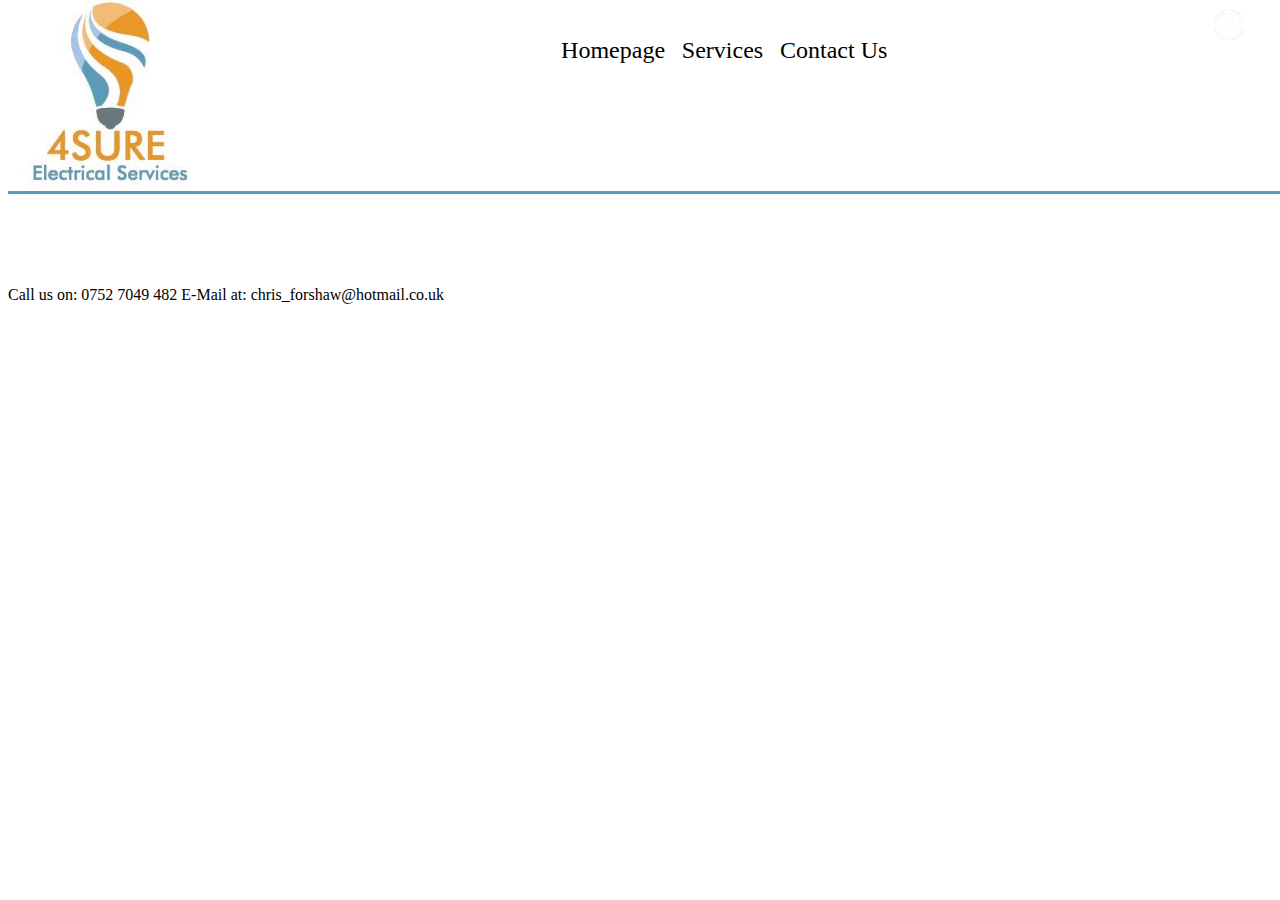
==== contact_Us.html @ 7a6866cb "2nd post" ====
<!DOCTYPE html>
<html>
    <header>
        <meta charset="utf-8">
        <meta name=description content="!!!TODO!!!">
        <meta name="keywords" content="!!!!TODO!!!!"> 
        <link rel="stylesheet" href="Main.css" type="text/css">
        <title>4Sure Electrical Services</title>
         <div class="socialbuttons">
        <il><a target="_blank" href="https://www.facebook.com/">
            <img src="Images/Logo/facebook.gif" height="30px" width="30px"></a></il>
        <il> <a target="_blank" href="https://twitter.com/">
            <img src="Images/Logo/twitter.png" height="30px" width="30px">
            </a>
        </il>     
        </div>
        <link rel="shortcut icon" href="images/Logo/favicon.ico">
        <link rel="shortcut icon" href="images/logo/favicon.png">
<link rel="shortcut icon" type="image/x-icon" href="images/logo/favicon.ico">
<link rel="icon" type="image/png" href="images/Logo/favicon.png" >
<link rel="shortcut icon" type="image/png" href="images/Logo/favicon.png">
        <div class="logo">
            <img style="margin:0px auto;display:block" src="Images/Logo.jpg" width="80%">
        </div>
        <div class="links">
            <ul id="navigation">
                <br>
                |
                <li>
                    <a href="index.html">
                        Homepage
                    </a>
                </li>
                |
                <li>
                    <a href="services.html">
                        Services
                    </a>
                </li>
                |
                <li>
                    <a href="contact_Us.html">
                        Contact Us
                    </a>
                </li>
                |
                </ul>  
        </div>
    </header>
        <body>
        <p>
            Call us on: <a href="tel:07527049482">0752 7049 482</a> E-Mail at: <a href="mailto:chris_forshaw@hotmail.co.uk?subject=Questions">chris_forshaw@hotmail.co.uk</a>    
        </p>
    </body>
</html>
---- Main.css ----
header{
    position: fixed;
    z-index: 10;
    background-color: #fff;
    width: 100%;
    top: 0px;
    border-bottom: 3px solid #5B9CB7;
}

html{
    background-color: #fff;
    overflow: visible;
    margin: 0;
    height: 100%;
    overflow-x: hidden;
}

body{
    position: relative;
    top: 30%; 
    background-color: #fff;
}

ul{
   
    padding: 10px;
    margin: 0px auto 0px auto;
    text-align: center;
}

li{
    display: inline;
    margin: 0px 3px;
    margin-right: auto;
    margin-left: auto;
}

a{
    color: #000;
    text-decoration-color: none;
    text-decoration: none;
}

a:hover{
     color: #5B9CB7;
}

a:active:{
     color: #5B9CB7;
}

p{
    
}

.socialbuttons{
    float: right;
    padding: 10px;
}

h1{
    color: black;
    text-align: center;
}

h2{
    text-align: center;
    font-size: 200%;
}

.links{
    font-size: 150%;
    color: white;
}

h3{
    font-weight: bold;
    font-size: 300%;
    text-align: center;
}

h4{
    text-decoration: underline #5B9CB7;
    font-size: 250%;
    margin-bottom: -10px;
}

.logo{
    float: left;
    margin-left: -2%;
}
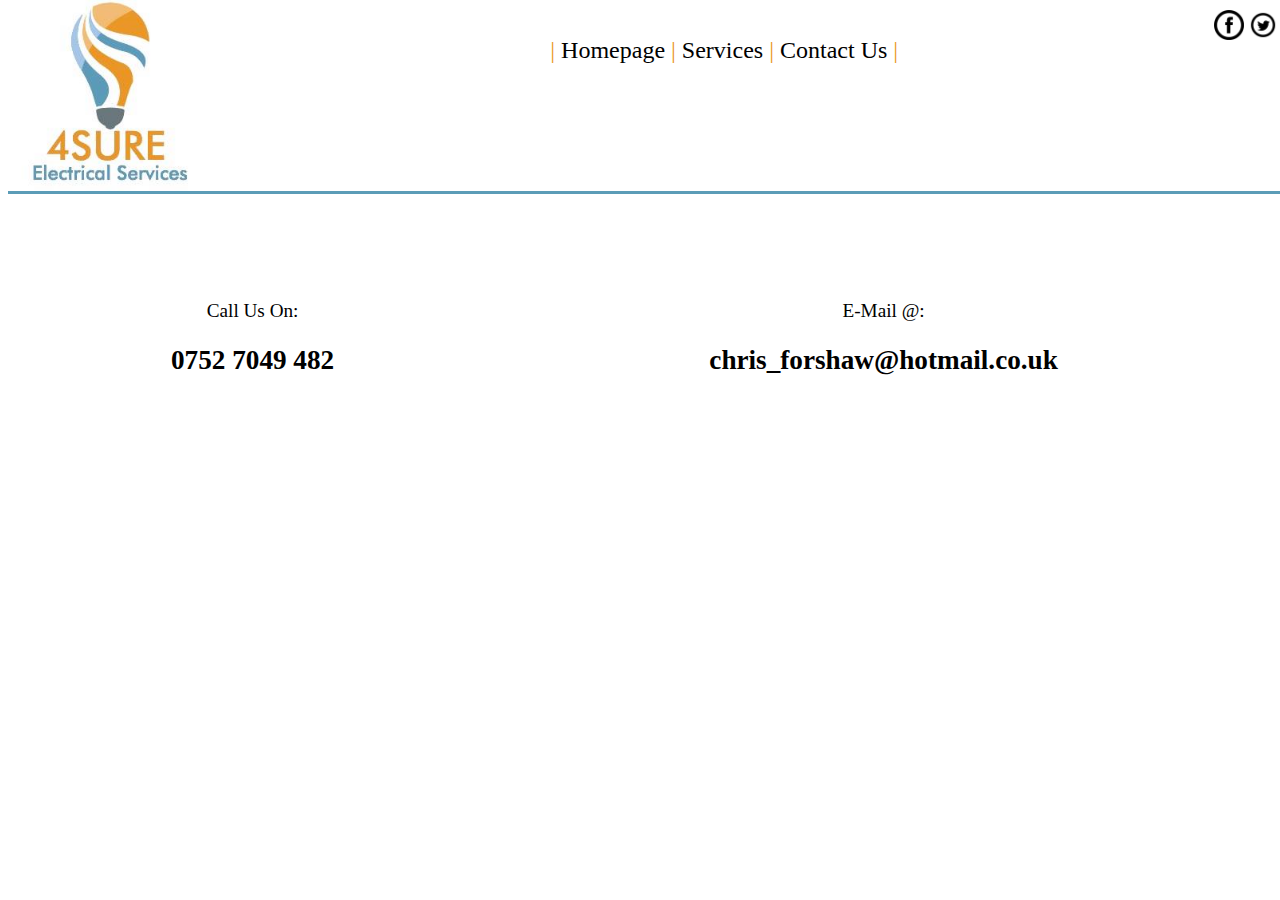
==== commit 0bb35b58: "prototype" ====
--- a/contact_Us.html
+++ b/contact_Us.html
@@ -20,7 +20,7 @@
 <link rel="icon" type="image/png" href="images/Logo/favicon.png" >
 <link rel="shortcut icon" type="image/png" href="images/Logo/favicon.png">
         <div class="logo">
-            <img style="margin:0px auto;display:block" src="Images/Logo.jpg" width="80%">
+            <a href="index.html"><img style="margin:0px auto;display:block" src="Images/Logo.jpg" width="80%"></a>
         </div>
         <div class="links">
             <ul id="navigation">
@@ -47,9 +47,16 @@
                 </ul>  
         </div>
     </header>
-        <body>
-        <p>
-            Call us on: <a href="tel:07527049482">0752 7049 482</a> E-Mail at: <a href="mailto:chris_forshaw@hotmail.co.uk?subject=Questions">chris_forshaw@hotmail.co.uk</a>    
-        </p>
+        <body> 
+        <table>
+        <tr>
+            <th width="5%"><p style="font-size:120%;font-weight:normal;">Call Us On:</p></th>  
+            <th width="5%"><p style="font-size:120%;font-weight:normal;">E-Mail @:</p></th>
+        </tr>    
+        <tr>
+            <th width="5%"><a href="tel:07527049482" style="font-size:170%;">0752 7049 482</a></th>   
+            <th width="5%"><a href="mailto:chris_forshaw@hotmail.co.uk?subject=Questions" style="font-size:170%;">chris_forshaw@hotmail.co.uk</a></th>
+        </tr>
+        </table> 
     </body>
 </html>--- a/Main.css
+++ b/Main.css
@@ -5,6 +5,7 @@
     width: 100%;
     top: 0px;
     border-bottom: 3px solid #5B9CB7;
+    color: #EA9626;
 }
 
 html{
@@ -22,7 +23,6 @@
 }
 
 ul{
-   
     padding: 10px;
     margin: 0px auto 0px auto;
     text-align: center;
@@ -50,7 +50,7 @@
 }
 
 p{
-    
+ 
 }
 
 .socialbuttons{
@@ -70,7 +70,6 @@
 
 .links{
     font-size: 150%;
-    color: white;
 }
 
 h3{
@@ -88,4 +87,50 @@
 .logo{
     float: left;
     margin-left: -2%;
-}+}
+
+div.tab {
+    overflow: hidden;
+    border: 1px solid #fff;
+    background-color: #fff;
+}
+
+div.tab button {
+    background-color: #E4B575;
+    border: none;
+    outline: none;
+    cursor: pointer;
+    padding: 14px 16px;
+    transition: 0.3s;
+    border-radius: 100%;
+}
+
+div.tab button:hover {
+    background-color: #5B9CB7;
+}
+
+div.tab button.active {
+    background-color: #EA9626;
+}
+
+.tabcontent {
+    display: none;
+    padding: 6px 12px;
+    border: 1px solid #fff;
+    border-top: none;
+}
+
+h5{
+    text-align: center;
+}
+
+h6{
+    text-align: center;
+    font-size: 200%;
+   margin-bottom: -1%;
+    font-weight: bolder;
+}
+
+.wrapper{
+   text-align: center;
+}
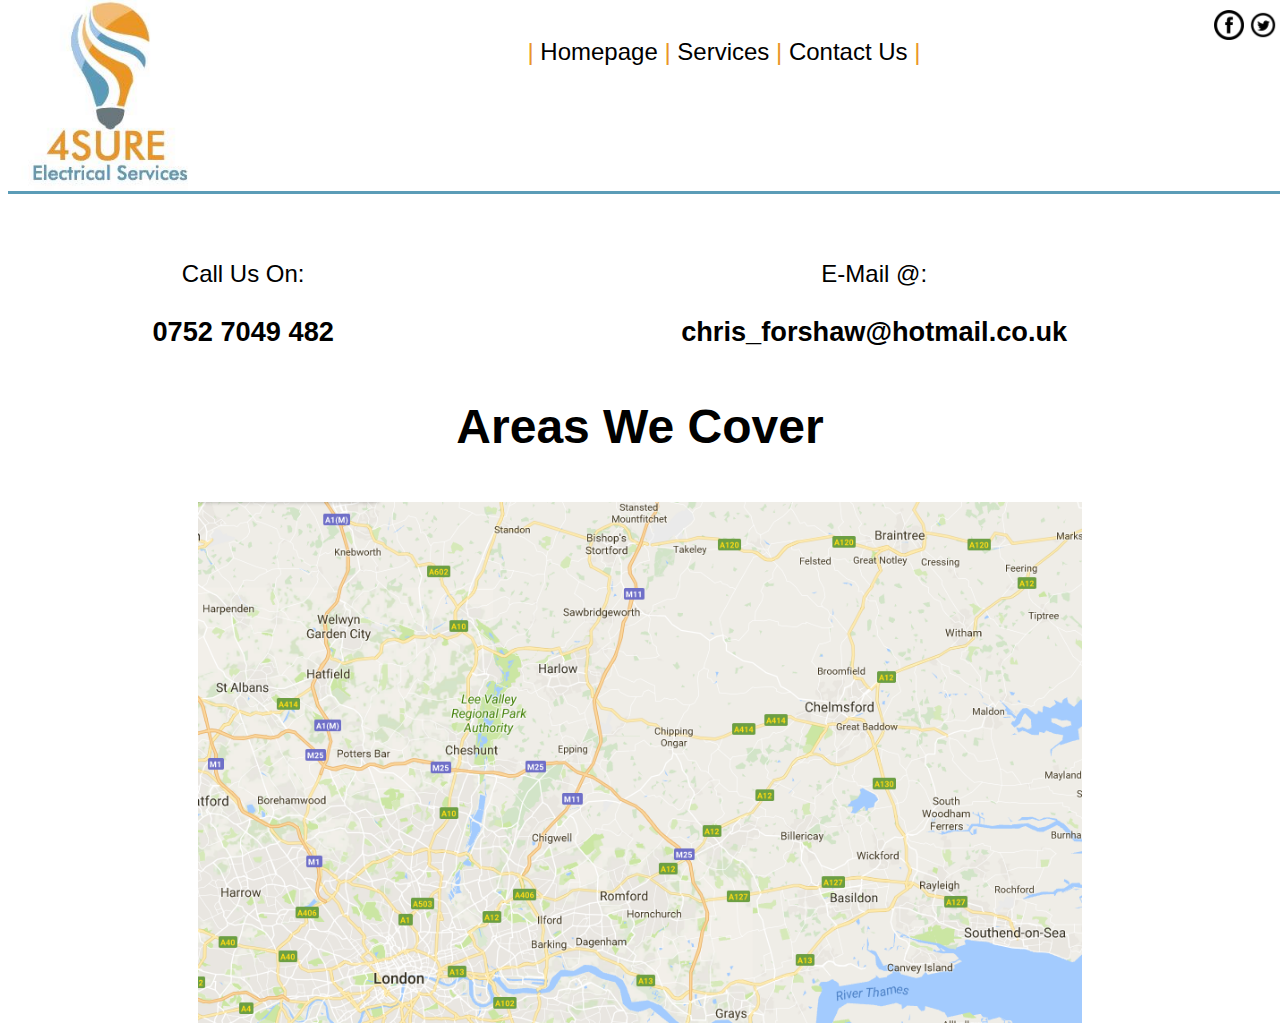
==== commit 8cb8dc7a: "Client" ====
--- a/contact_Us.html
+++ b/contact_Us.html
@@ -2,8 +2,8 @@
 <html>
     <header>
         <meta charset="utf-8">
-        <meta name=description content="!!!TODO!!!">
-        <meta name="keywords" content="!!!!TODO!!!!"> 
+        <meta name=description content="4Sure Electrical Services was founded by qualified Electrician Chris Forshaw in 2013. We offer a range of high quality domestic work including electrical installations and maintenence, fault finding, as well as offering an emergency call out service.">
+        <meta name="keywords" content="Electrical, Electrical services, North, East, North London, East London, Essex, Hertfordshire, Electrical Re-Wire, Rewire, Fault Finding, Fault, Finding, External and Internal Maintenance work, External, Internal, Maintenance, Work, Consumer Unit Installations, Consumer, Unit, Installations, Emergency Call-outs, Emergency, Call, Out, Chris Forshaw, Chris, Forshaw, High, Quality, Fully Qualified to 17th Edition, 17th, Edition, Full house or flat rewires, Full, House, Flat, Garage, Installing or changing outside lights, Installing, Chaning, Outside, Lights, Changing sockets and switches, Changing, Sockets, Switches, Adding electrical points, Points, Moving, Domestic fuse boards, Domestic, Fuse, Boards, 3 phase consumer units, 3, Phase, Consumer, Units,  "> 
         <link rel="stylesheet" href="Main.css" type="text/css">
         <title>4Sure Electrical Services</title>
          <div class="socialbuttons">
@@ -14,11 +14,11 @@
             </a>
         </il>     
         </div>
-        <link rel="shortcut icon" href="images/Logo/favicon.ico">
-        <link rel="shortcut icon" href="images/logo/favicon.png">
-<link rel="shortcut icon" type="image/x-icon" href="images/logo/favicon.ico">
-<link rel="icon" type="image/png" href="images/Logo/favicon.png" >
-<link rel="shortcut icon" type="image/png" href="images/Logo/favicon.png">
+        <link rel="shortcut icon" href="Images/favicon.ico">
+        <link rel="shortcut icon" href="Images/Logo.jpg">
+<link rel="shortcut icon" type="image/x-icon" href="Images/favicon.ico">
+<link rel="icon" type="image/png" href="Images/Logo.jpg" >
+<link rel="shortcut icon" type="image/png" href="Images/Logo.jpg">
         <div class="logo">
             <a href="index.html"><img style="margin:0px auto;display:block" src="Images/Logo.jpg" width="80%"></a>
         </div>
@@ -50,13 +50,17 @@
         <body> 
         <table>
         <tr>
-            <th width="5%"><p style="font-size:120%;font-weight:normal;">Call Us On:</p></th>  
-            <th width="5%"><p style="font-size:120%;font-weight:normal;">E-Mail @:</p></th>
+            <th width="5%"><p style="font-size:150%;font-weight:normal;">Call Us On:</p></th>  
+            <th width="5%"><p style="font-size:150%;font-weight:normal;">E-Mail @:</p></th>
         </tr>    
         <tr>
             <th width="5%"><a href="tel:07527049482" style="font-size:170%;">0752 7049 482</a></th>   
             <th width="5%"><a href="mailto:chris_forshaw@hotmail.co.uk?subject=Questions" style="font-size:170%;">chris_forshaw@hotmail.co.uk</a></th>
         </tr>
-        </table> 
+        </table>
+
+            <h3>Areas We Cover</h3>
+
+            <a target="_blank" href="Images/Page/Map.png"><img style="margin:0px auto;display:block" src="Images/Page/Map.png" width="70%"></a>
     </body>
 </html>--- a/Main.css
+++ b/Main.css
@@ -1,6 +1,6 @@
 header{
     position: fixed;
-    z-index: 10;
+    z-index: 5;
     background-color: #fff;
     width: 100%;
     top: 0px;
@@ -14,11 +14,12 @@
     margin: 0;
     height: 100%;
     overflow-x: hidden;
+    font-family: sans-serif;
 }
 
 body{
     position: relative;
-    top: 30%; 
+    top: 25%; 
     background-color: #fff;
 }
 
@@ -66,6 +67,7 @@
 h2{
     text-align: center;
     font-size: 200%;
+    color: #5B9CB7;
 }
 
 .links{
@@ -134,3 +136,14 @@
 .wrapper{
    text-align: center;
 }
+
+.mapImage{
+    display: block;
+    margin: auto;
+}
+
+h8{
+    text-align: center;
+    text-decoration: underline;
+    position: center;
+}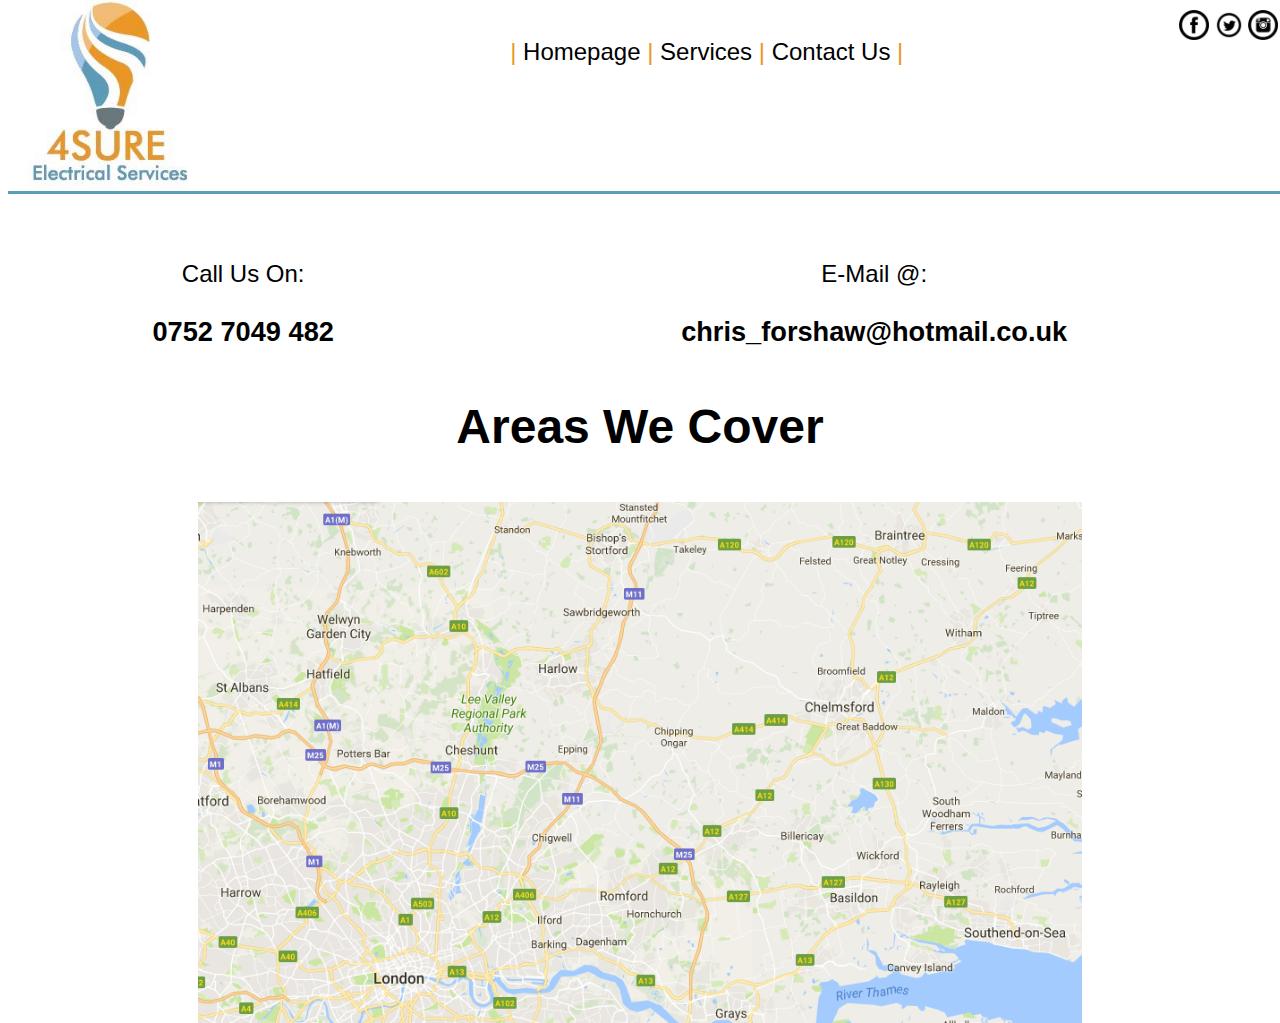
==== commit a59dfcc3: "Instagram logo" ====
--- a/contact_Us.html
+++ b/contact_Us.html
@@ -3,7 +3,7 @@
     <header>
         <meta charset="utf-8">
         <meta name=description content="4Sure Electrical Services was founded by qualified Electrician Chris Forshaw in 2013. We offer a range of high quality domestic work including electrical installations and maintenence, fault finding, as well as offering an emergency call out service.">
-        <meta name="keywords" content="Electrical, Electrical services, North, East, North London, East London, Essex, Hertfordshire, Electrical Re-Wire, Rewire, Fault Finding, Fault, Finding, External and Internal Maintenance work, External, Internal, Maintenance, Work, Consumer Unit Installations, Consumer, Unit, Installations, Emergency Call-outs, Emergency, Call, Out, Chris Forshaw, Chris, Forshaw, High, Quality, Fully Qualified to 17th Edition, 17th, Edition, Full house or flat rewires, Full, House, Flat, Garage, Installing or changing outside lights, Installing, Chaning, Outside, Lights, Changing sockets and switches, Changing, Sockets, Switches, Adding electrical points, Points, Moving, Domestic fuse boards, Domestic, Fuse, Boards, 3 phase consumer units, 3, Phase, Consumer, Units,  "> 
+        <meta name="keywords" content="Electrical, Electrical services, North, East, North London, East London, Essex, Hertfordshire, Hornchurch, Dagenham, Romford, Brentwood, Grays, Chelmsford, Epping, Harlow, Waltham Forrest, Enfield, Barnet, Broxbourne, Haringey, Electrical Re-Wire, Rewire, Fault Finding, Fault, Finding, External and Internal Maintenance work, External, Internal, Maintenance, Work, Consumer Unit Installations, Consumer, Unit, Installations, Emergency Call-outs, Emergency, Call, Out, Chris Forshaw, Chris, Forshaw, High, Quality, Fully Qualified to 17th Edition, 17th, Edition, Full house or flat rewires, Full, House, Flat, Garage, Installing or changing outside lights, Installing, Chaning, Outside, Lights, Changing sockets and switches, Changing, Sockets, Switches, Adding electrical points, Points, Moving, Domestic fuse boards, Domestic, Fuse, Boards, 3 phase consumer units, 3, Phase, Consumer, Units,  "> 
         <link rel="stylesheet" href="Main.css" type="text/css">
         <title>4Sure Electrical Services</title>
          <div class="socialbuttons">
@@ -12,13 +12,17 @@
         <il> <a target="_blank" href="https://twitter.com/">
             <img src="Images/Logo/twitter.png" height="30px" width="30px">
             </a>
-        </il>     
+        </il> 
+             <il><a target="_blank" href="https://www.instagram.com/4sureelectricalservices/">
+                    <img src="Images/Logo/Instagram.png" height="30px" width="30px">
+                 </a> 
+             </il>
         </div>
         <link rel="shortcut icon" href="Images/favicon.ico">
-        <link rel="shortcut icon" href="Images/Logo.jpg">
+        <link rel="shortcut icon" href="Images/favicon.png">
 <link rel="shortcut icon" type="image/x-icon" href="Images/favicon.ico">
-<link rel="icon" type="image/png" href="Images/Logo.jpg" >
-<link rel="shortcut icon" type="image/png" href="Images/Logo.jpg">
+<link rel="icon" type="image/png" href="Images/favicon.png" >
+<link rel="shortcut icon" type="image/png" href="Images/favicon.png">
         <div class="logo">
             <a href="index.html"><img style="margin:0px auto;display:block" src="Images/Logo.jpg" width="80%"></a>
         </div>
--- a/Main.css
+++ b/Main.css
@@ -146,4 +146,62 @@
     text-align: center;
     text-decoration: underline;
     position: center;
+}
+
+.slider {
+  max-width: 500px;
+  height: 200px;
+  margin: 20px auto;
+  position: relative;
+background-position: center;
+}
+.slide1,.slide2,.slide3{
+  position: absolute;
+  width: 200%;
+  height: 200%;
+    background-position: center;
+    padding-left: 50%;
+}
+.slide1 {
+  background: url(Images/Page/Bright.jpg)no-repeat center;
+      background-size: cover;
+    animation:fade 10s infinite;
+-webkit-animation:fade 10s infinite;
+    background-position: center;
+    
+} 
+.slide2 {
+  background: url(Images/Page/Electrician.jpg)no-repeat center;
+      background-size: cover;
+    animation:fade2 10s infinite;
+-webkit-animation:fade2 10s infinite;
+    background-position: center;
+}
+.slide3 {
+    background: url(Images/Page/Line.jpg)no-repeat center;
+      background-size: cover;
+    animation:fade3 10s infinite;
+-webkit-animation:fade3 10s infinite;
+    background-position: center center;
+}
+@keyframes fade
+{
+  0%   {opacity:1}
+  33.333% { opacity: 0}
+  66.666% { opacity: 0}
+  100% { opacity: 1}
+}
+@keyframes fade2
+{
+  0%   {opacity:0}
+  33.333% { opacity: 1}
+  66.666% { opacity: 0 }
+  100% { opacity: 0}
+}
+@keyframes fade3
+{
+  0%   {opacity:0}
+  33.333% { opacity: 0}
+  66.666% { opacity: 1}
+  100% { opacity: 0}
 }